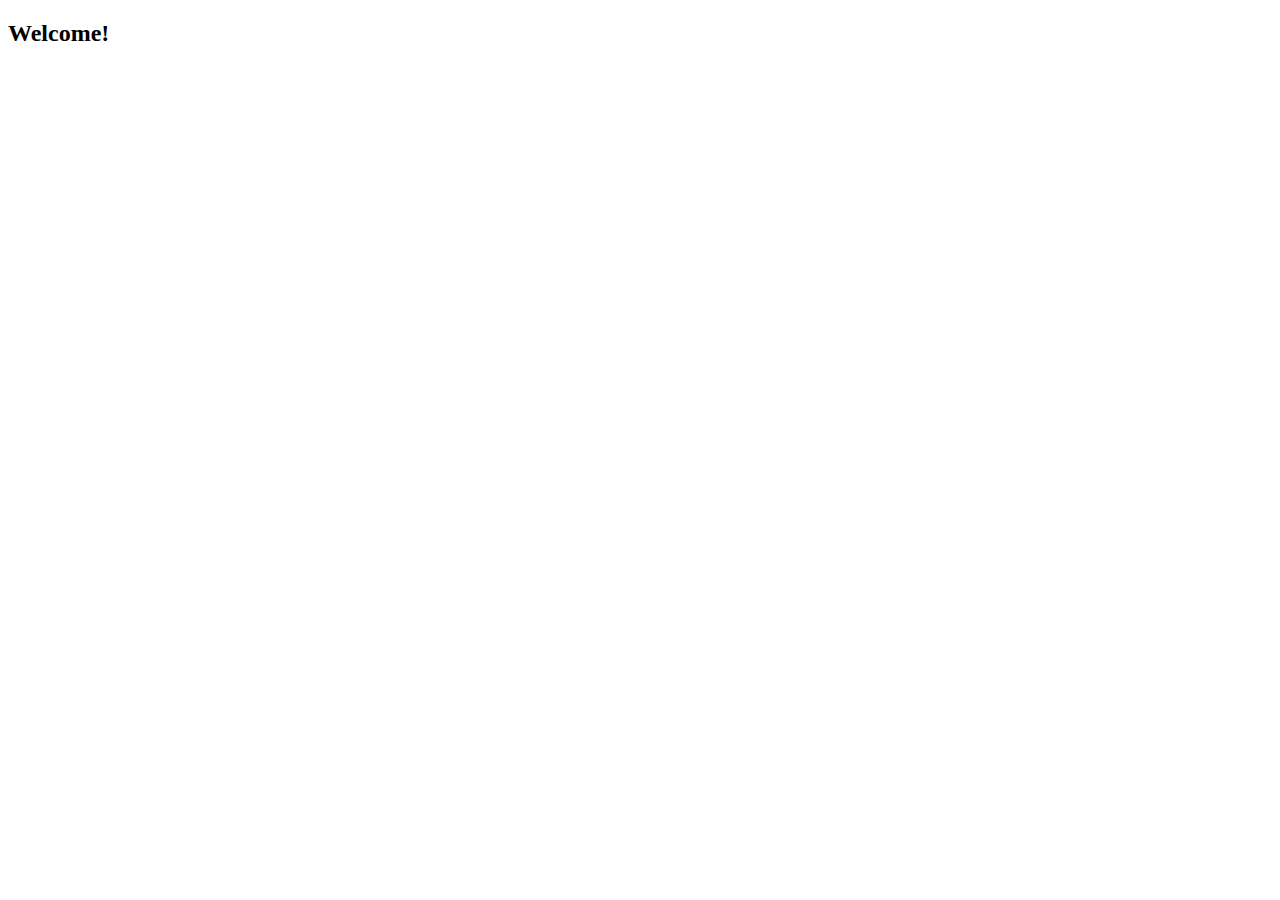
==== welcome.html @ 0e16dec7 "Update welcome.html" ====
<!DOCTYPE html>
<html>
    <head>
<link href="Yakoo505.github.io/style.css" type="text/css" rel="stylesheet"> 
    </head>
<body>

<h2 id="demo">Welcome!</h2>
<script>
    document.addEventListener('DOMContentLoaded', function() {
        const name = localStorage.getItem('name');
        if (name) {
            document.getElementById('demo').textContent = 'Welcome ' + name;
        } else {
            document.getElementById('demo').textContent = 'Welcome!';
        }
    });
</script>

</body>
</html>
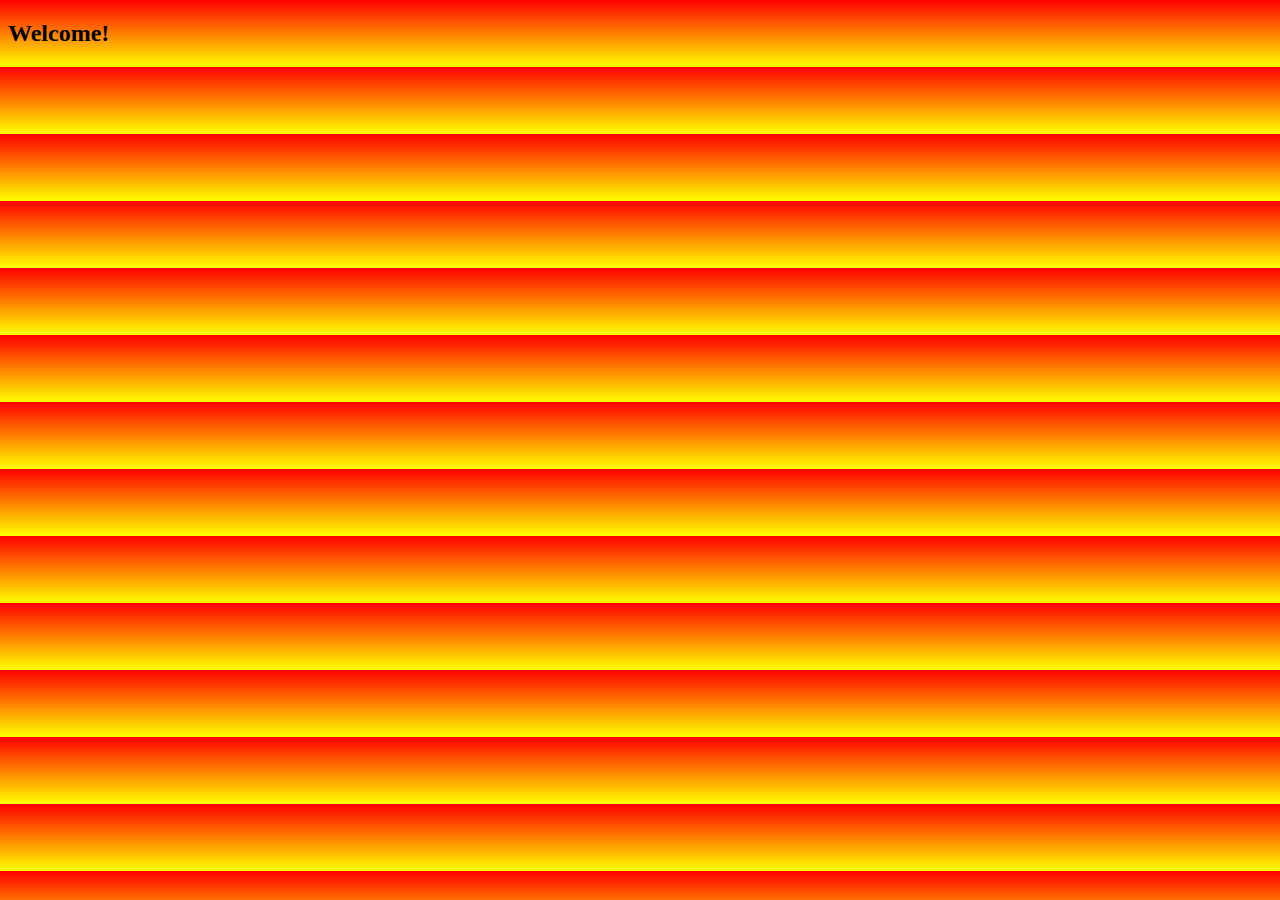
==== commit b78fc2fd: "Update welcome.html" ====
--- a/welcome.html
+++ b/welcome.html
@@ -1,7 +1,7 @@
 <!DOCTYPE html>
 <html>
     <head>
-<link href="Yakoo505.github.io/style.css" type="text/css" rel="stylesheet"> 
+<!-- <link href="Yakoo505.github.io/style.css" type="text/css" rel="stylesheet"> --> 
     </head>
 <body>
 
@@ -17,5 +17,12 @@
     });
 </script>
 
+    <style> 
+body{
+  background-color: red; /* For browsers that do not support gradients */
+  background-image: linear-gradient(red, yellow);
+}
+    </style>
+
 </body>
 </html>
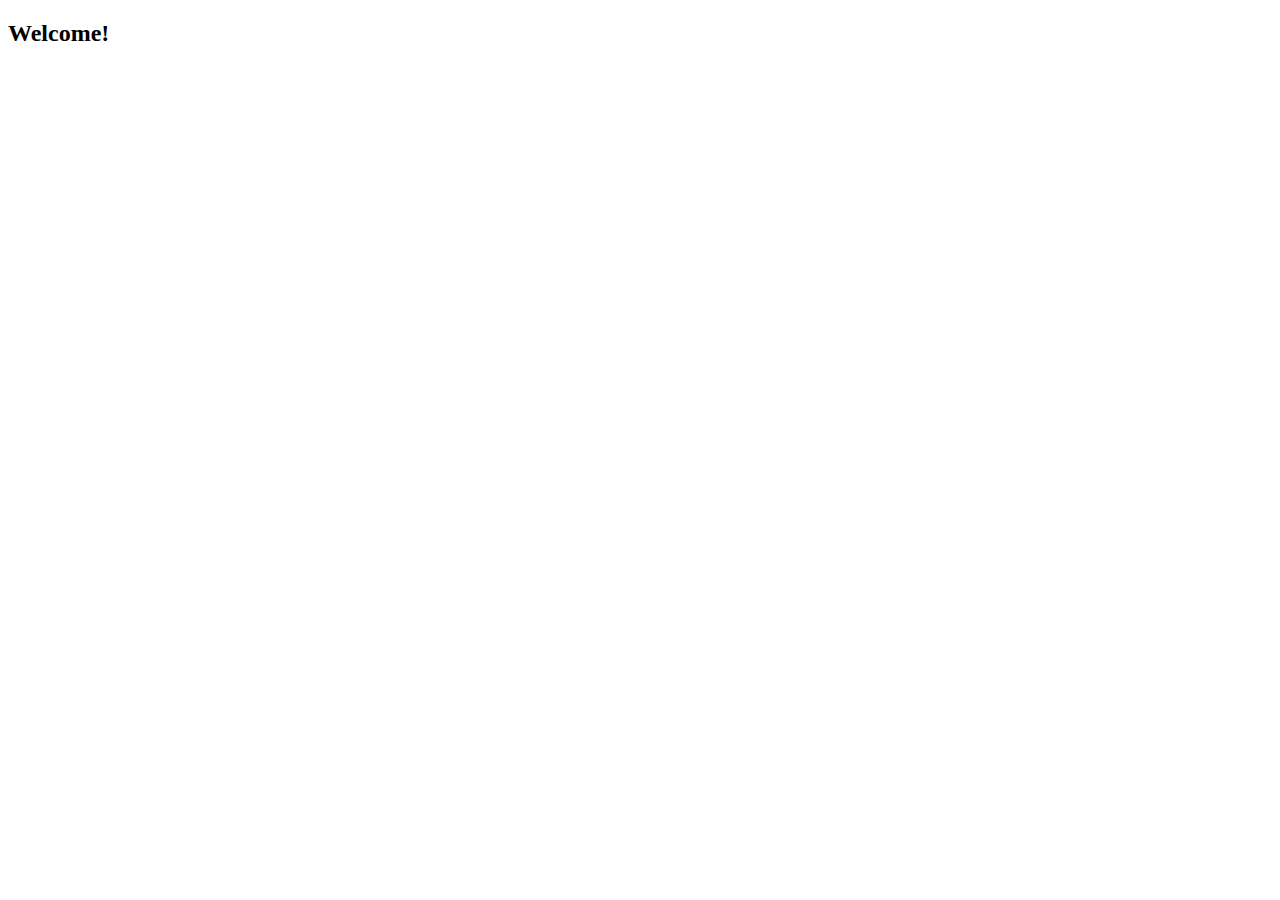
==== commit a74bb49a: "Update welcome.html" ====
--- a/welcome.html
+++ b/welcome.html
@@ -1,6 +1,8 @@
 <!DOCTYPE html>
 <html>
     <head>
+   
+
 <!-- <link href="Yakoo505.github.io/style.css" type="text/css" rel="stylesheet"> --> 
     </head>
 <body>
@@ -16,13 +18,6 @@
         }
     });
 </script>
-
-    <style> 
-body{
-  background-color: red; /* For browsers that do not support gradients */
-  background-image: linear-gradient(red, yellow);
-}
-    </style>
-
+    
 </body>
 </html>
